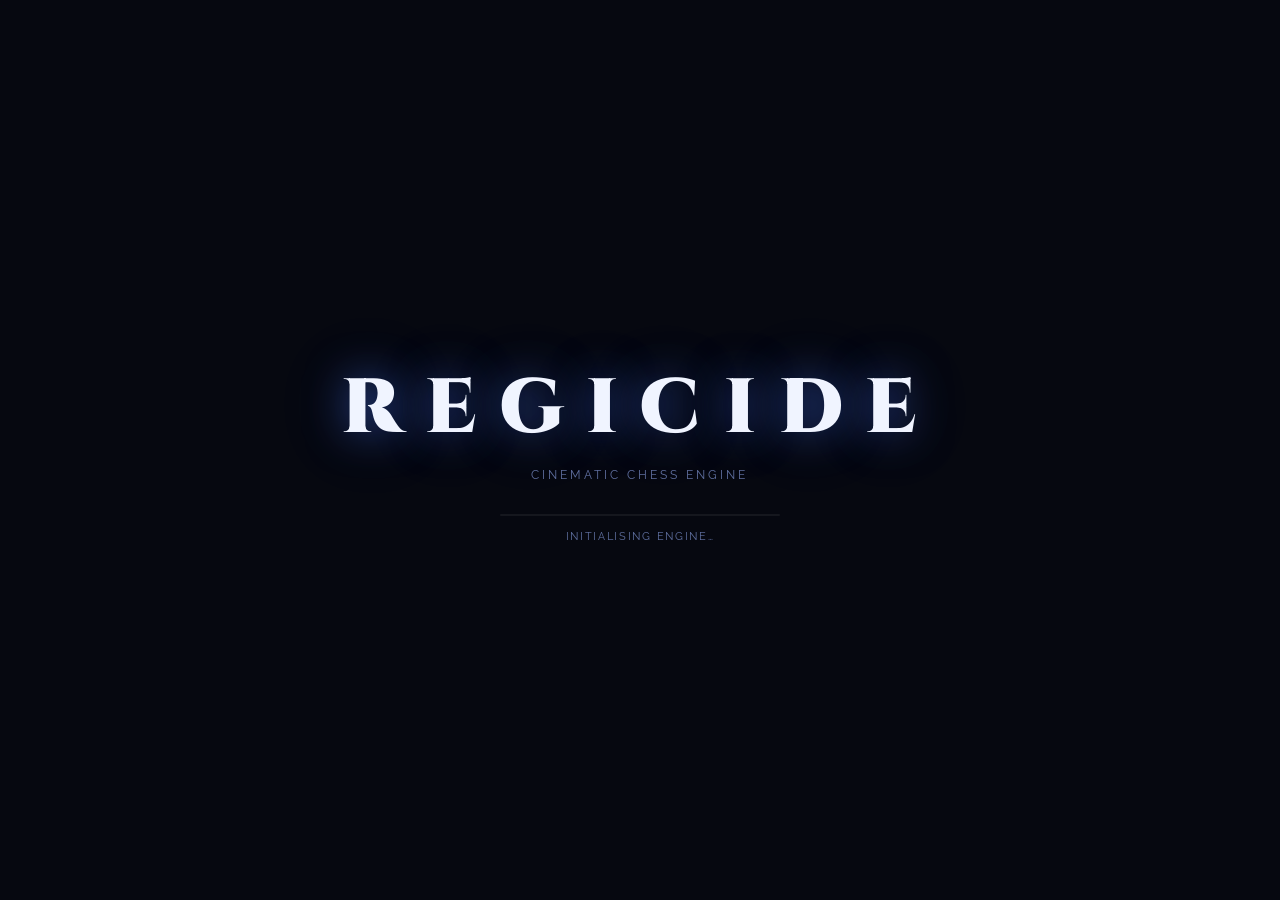
==== index (1).html @ efc2217f "Add files via upload" ====
<!DOCTYPE html>
<html lang="en">
<head>
  <meta charset="UTF-8" />
  <meta name="viewport" content="width=device-width, initial-scale=1.0" />
  <title>REGICIDE — Cinematic Chess</title>
  <link rel="preconnect" href="https://fonts.googleapis.com" />
  <link rel="preconnect" href="https://fonts.gstatic.com" crossorigin />
  <link href="https://fonts.googleapis.com/css2?family=Cinzel:wght@400;600;700;900&family=Raleway:wght@300;400;500&family=JetBrains+Mono:wght@400;500&display=swap" rel="stylesheet" />
  <link rel="stylesheet" href="style.css" />
</head>
<body>

<!-- ============ LOADING SCREEN ============ -->
<div id="loading-screen">
  <div class="loading-inner">
    <div class="loading-logo">REGICIDE</div>
    <div class="loading-sub">Cinematic Chess Engine</div>
    <div class="loading-bar-wrap"><div class="loading-bar" id="loading-bar"></div></div>
    <div class="loading-status" id="loading-status">Initialising engine…</div>
  </div>
</div>

<!-- ============ MAIN MENU ============ -->
<div id="main-menu" class="screen hidden">
  <canvas id="menu-canvas"></canvas>
  <div class="menu-overlay">
    <div class="menu-logo-block">
      <div class="menu-logo">REGICIDE</div>
      <div class="menu-tagline">Every move. A consequence.</div>
    </div>
    <nav class="menu-nav">
      <button class="menu-btn" id="btn-pvai">
        <span class="menu-btn-icon">⚔</span>
        <span class="menu-btn-label">Player vs AI</span>
        <span class="menu-btn-desc">Challenge Stockfish</span>
      </button>
      <button class="menu-btn" id="btn-pvp">
        <span class="menu-btn-icon">♟</span>
        <span class="menu-btn-label">Player vs Player</span>
        <span class="menu-btn-desc">Local multiplayer</span>
      </button>
      <button class="menu-btn" id="btn-analysis">
        <span class="menu-btn-icon">◈</span>
        <span class="menu-btn-label">Analysis Board</span>
        <span class="menu-btn-desc">Review & explore</span>
      </button>
    </nav>
    <div class="menu-season-row">
      <span class="season-label">ENVIRONMENT</span>
      <div class="season-btns">
        <button class="season-btn active" data-season="winter" title="Winter">❄</button>
        <button class="season-btn" data-season="summer" title="Summer">☀</button>
        <button class="season-btn" data-season="rainy" title="Monsoon">⛈</button>
        <button class="season-btn" data-season="autumn" title="Autumn">🍂</button>
      </div>
    </div>
  </div>
</div>

<!-- ============ GAME CONFIG MODAL ============ -->
<div id="modal-config" class="modal hidden">
  <div class="modal-box">
    <div class="modal-title" id="modal-config-title">Configure Game</div>
    <div class="modal-section" id="ai-section">
      <label class="modal-label">AI Difficulty</label>
      <div class="difficulty-row">
        <span class="diff-low">Beginner</span>
        <input type="range" id="difficulty-slider" min="1" max="20" value="10" />
        <span class="diff-high">Master</span>
      </div>
      <div class="diff-value-display">Level <span id="diff-val">10</span></div>
      <label class="modal-label" style="margin-top:1.2rem">Play as</label>
      <div class="color-pick-row">
        <button class="color-pick-btn active" data-color="white">♔ White</button>
        <button class="color-pick-btn" data-color="random">⚄ Random</button>
        <button class="color-pick-btn" data-color="black">♚ Black</button>
      </div>
    </div>
    <div class="modal-section">
      <label class="modal-label">Time Control</label>
      <div class="time-row">
        <button class="time-btn active" data-time="0">Unlimited</button>
        <button class="time-btn" data-time="180">3 min</button>
        <button class="time-btn" data-time="300">5 min</button>
        <button class="time-btn" data-time="600">10 min</button>
        <button class="time-btn" data-time="900">15 min</button>
      </div>
    </div>
    <div class="modal-actions">
      <button class="modal-cancel" id="modal-cancel">Cancel</button>
      <button class="modal-start" id="modal-start">Start Game</button>
    </div>
  </div>
</div>

<!-- ============ GAME SCREEN ============ -->
<div id="game-screen" class="screen hidden">
  <!-- Environment canvas behind everything -->
  <canvas id="env-canvas"></canvas>

  <!-- Floating HUD -->
  <div id="hud">
    <!-- Left panel -->
    <div class="hud-panel hud-left">
      <div class="player-card" id="card-black">
        <div class="player-avatar">♚</div>
        <div class="player-info">
          <div class="player-name" id="black-name">Black</div>
          <div class="player-captures" id="black-captures"></div>
        </div>
        <div class="player-clock" id="clock-black">—</div>
      </div>

      <div class="eval-panel">
        <div class="eval-label">EVALUATION</div>
        <div class="eval-bar-wrap">
          <div class="eval-bar-fill" id="eval-bar-fill"></div>
          <div class="eval-marker" id="eval-marker"></div>
        </div>
        <div class="eval-score" id="eval-score">0.0</div>
      </div>

      <div class="player-card" id="card-white">
        <div class="player-avatar">♔</div>
        <div class="player-info">
          <div class="player-name" id="white-name">White</div>
          <div class="player-captures" id="white-captures"></div>
        </div>
        <div class="player-clock" id="clock-white">—</div>
      </div>
    </div>

    <!-- Center: Board container -->
    <div class="board-container">
      <canvas id="board-canvas"></canvas>
      <!-- Move quality badge -->
      <div class="move-badge hidden" id="move-badge"></div>
    </div>

    <!-- Right panel -->
    <div class="hud-panel hud-right">
      <div class="hud-controls">
        <button class="hud-btn" id="btn-menu" title="Menu">☰</button>
        <button class="hud-btn" id="btn-undo" title="Undo">↩</button>
        <button class="hud-btn" id="btn-redo" title="Redo">↪</button>
        <button class="hud-btn" id="btn-flip" title="Flip board">⇅</button>
        <div class="hud-divider"></div>
        <button class="season-btn sm" data-season="winter" title="Winter">❄</button>
        <button class="season-btn sm" data-season="summer" title="Summer">☀</button>
        <button class="season-btn sm" data-season="rainy" title="Monsoon">⛈</button>
        <button class="season-btn sm" data-season="autumn" title="Autumn">🍂</button>
      </div>

      <div class="moves-panel">
        <div class="moves-header">MOVE LIST</div>
        <div class="moves-list" id="moves-list"></div>
      </div>

      <div class="best-move-panel">
        <div class="bm-label">BEST MOVE</div>
        <div class="bm-value" id="best-move-display">—</div>
      </div>
    </div>
  </div>

  <!-- Promotion modal -->
  <div id="promotion-modal" class="modal hidden">
    <div class="modal-box promo-box">
      <div class="modal-title">Promote Pawn</div>
      <div class="promo-pieces" id="promo-pieces"></div>
    </div>
  </div>

  <!-- Game over overlay -->
  <div id="game-over-overlay" class="hidden">
    <div class="game-over-box">
      <div class="go-result" id="go-result">Checkmate</div>
      <div class="go-winner" id="go-winner">White wins!</div>
      <div class="go-pgn" id="go-pgn"></div>
      <div class="go-actions">
        <button class="modal-start" id="btn-new-game">New Game</button>
        <button class="modal-cancel" id="btn-analysis-mode">Analyse</button>
        <button class="modal-cancel" id="btn-back-menu">Menu</button>
      </div>
    </div>
  </div>
</div>

<!-- ============ ANALYSIS SCREEN ============ -->
<div id="analysis-screen" class="screen hidden">
  <canvas id="analysis-env-canvas"></canvas>

  <div id="analysis-hud">

    <!-- LEFT: Accuracy + graph + summary + PGN -->
    <div class="hud-panel hud-left ana-left">

      <div class="analysis-header">
        <span class="menu-logo small">REVIEW</span>
        <button class="hud-btn" id="btn-analysis-back" title="Back to menu">✕</button>
      </div>

      <!-- Progress bar (shown during analysis) -->
      <div id="analysis-progress-wrap">
        <div id="analysis-progress-bar-bg">
          <div id="analysis-progress-bar"></div>
        </div>
        <div id="analysis-progress-text"></div>
      </div>

      <!-- Accuracy bars -->
      <div class="accuracy-block">
        <div class="acc-row">
          <span class="acc-color-label">♔ White</span>
          <div class="acc-bar-wrap"><div class="acc-bar" id="acc-bar-white"></div></div>
          <span class="acc-val" id="acc-val-white">—</span>
        </div>
        <div class="acc-row">
          <span class="acc-color-label">♚ Black</span>
          <div class="acc-bar-wrap"><div class="acc-bar" id="acc-bar-black"></div></div>
          <span class="acc-val" id="acc-val-black">—</span>
        </div>
      </div>

      <!-- Eval graph -->
      <div class="eval-graph-wrap">
        <div class="eval-graph-labels">
          <span>+6</span><span>0</span><span>-6</span>
        </div>
        <canvas id="eval-graph-canvas"></canvas>
      </div>

      <!-- Phase legend -->
      <div class="phase-legend">
        <span class="phase-dot opening"></span><span class="phase-txt">Opening</span>
        <span class="phase-dot middle"></span><span class="phase-txt">Middlegame</span>
        <span class="phase-dot ending"></span><span class="phase-txt">Endgame</span>
      </div>

      <!-- Classification summary (WintrChess style) -->
      <div class="cls-summary-header">
        <span>White</span><span></span><span>Black</span>
      </div>
      <div id="classification-summary" class="cls-summary-container"></div>

      <!-- Move detail (shows after a move is selected) -->
      <div class="move-detail-panel" id="move-detail-panel">
        <div class="md-row">
          <span id="move-detail-cls" class="move-detail-cls">—</span>
          <span id="move-detail-eval" class="move-detail-eval">—</span>
        </div>
        <div id="move-detail-wrl" class="move-detail-wrl"></div>
        <div class="md-best-label">Best move</div>
        <div class="bm-value" id="best-move-display">—</div>
      </div>

      <!-- PGN import section -->
      <div class="pgn-section">
        <div class="pgn-toggle" id="pgn-toggle">⬇ Load PGN</div>
        <div id="pgn-form" class="pgn-form hidden">
          <textarea id="pgn-input" placeholder="Paste PGN…"></textarea>
          <button class="modal-start sm" id="btn-load-pgn">Analyse</button>
        </div>
      </div>

    </div>

    <!-- CENTRE: Board + nav -->
    <div class="board-container ana-board-container">
      <canvas id="analysis-board-canvas"></canvas>

      <!-- Arrow overlay for best move -->
      <canvas id="ana-arrow-canvas" class="ana-arrow-canvas"></canvas>

      <div class="analysis-nav">
        <button class="nav-btn" id="ana-first" title="Start">⏮</button>
        <button class="nav-btn" id="ana-prev"  title="Prev">◀</button>
        <span   class="ana-move-num" id="ana-move-num">Start</span>
        <button class="nav-btn" id="ana-next"  title="Next">▶</button>
        <button class="nav-btn" id="ana-last"  title="End">⏭</button>
      </div>
    </div>

    <!-- RIGHT: Move list + engine line -->
    <div class="hud-panel hud-right ana-right">

      <div class="moves-header">
        MOVES
        <span id="analysis-status-badge" class="analysis-status-badge"></span>
      </div>

      <div class="moves-list ana-moves-scroll" id="analysis-moves-list"></div>

      <div class="engine-line-panel">
        <div class="bm-label">ENGINE LINE</div>
        <div class="bm-value" id="engine-line-display">—</div>
      </div>

    </div>
  </div>
</div>

<!-- Scripts — analysis.js BEFORE main.js -->
<script src="engine.js"></script>
<script src="board.js"></script>
<script src="effects.js"></script>
<script src="ui.js"></script>
<script src="analysis.js"></script>
<script src="main.js"></script>
</body>
</html>
---- style.css ----
/* ============================================================
   REGICIDE — Cinematic Chess
   style.css
   ============================================================ */

/* ---- CSS Variables ---- */
:root {
  --clr-bg: #060810;
  --clr-panel: rgba(8, 12, 22, 0.88);
  --clr-panel-border: rgba(100, 140, 255, 0.12);
  --clr-panel-glow: rgba(60, 100, 255, 0.08);
  --clr-accent: #4a7aff;
  --clr-accent-gold: #c8a84b;
  --clr-accent-warm: #ff8c42;
  --clr-text: #d0d8f0;
  --clr-text-dim: #6070a0;
  --clr-text-bright: #f0f4ff;
  --clr-white-sq: #c8bfa8;
  --clr-black-sq: #4a3728;
  --clr-highlight: rgba(74, 122, 255, 0.45);
  --clr-last-move: rgba(200, 168, 75, 0.35);
  --clr-check: rgba(255, 60, 60, 0.55);
  --clr-legal: rgba(74, 122, 255, 0.30);
  --radius: 12px;
  --radius-sm: 6px;
  --font-title: 'Cinzel', serif;
  --font-body: 'Raleway', sans-serif;
  --font-mono: 'JetBrains Mono', monospace;
  --transition: 200ms cubic-bezier(0.4, 0, 0.2, 1);
  --board-size: min(580px, 90vmin);
}

/* ---- Reset ---- */
*, *::before, *::after { box-sizing: border-box; margin: 0; padding: 0; }

html, body {
  width: 100%; height: 100%;
  overflow: hidden;
  background: var(--clr-bg);
  color: var(--clr-text);
  font-family: var(--font-body);
  font-weight: 400;
  -webkit-font-smoothing: antialiased;
}

button { cursor: pointer; border: none; background: none; font-family: inherit; }
canvas { display: block; }

.hidden { display: none !important; }
.screen { position: fixed; inset: 0; width: 100%; height: 100%; }

/* ================================================================
   LOADING SCREEN
   ================================================================ */
#loading-screen {
  position: fixed; inset: 0; z-index: 9999;
  background: var(--clr-bg);
  display: flex; align-items: center; justify-content: center;
}
.loading-inner { text-align: center; }
.loading-logo {
  font-family: var(--font-title);
  font-size: clamp(2.5rem, 6vw, 5rem);
  font-weight: 900;
  letter-spacing: 0.3em;
  color: var(--clr-text-bright);
  text-shadow: 0 0 40px rgba(74,122,255,0.5), 0 0 80px rgba(74,122,255,0.2);
  animation: pulse-glow 3s ease-in-out infinite;
}
.loading-sub {
  font-family: var(--font-body);
  font-size: 0.75rem;
  letter-spacing: 0.25em;
  text-transform: uppercase;
  color: var(--clr-text-dim);
  margin-top: 0.4rem;
}
.loading-bar-wrap {
  width: 280px; height: 2px;
  background: rgba(255,255,255,0.06);
  border-radius: 2px;
  margin: 2rem auto 0.8rem;
  overflow: hidden;
}
.loading-bar {
  height: 100%; width: 0%;
  background: linear-gradient(90deg, var(--clr-accent), var(--clr-accent-gold));
  border-radius: 2px;
  transition: width 0.4s ease;
  box-shadow: 0 0 12px rgba(74,122,255,0.6);
}
.loading-status {
  font-size: 0.7rem;
  letter-spacing: 0.15em;
  color: var(--clr-text-dim);
  text-transform: uppercase;
}

/* ================================================================
   MAIN MENU
   ================================================================ */
#main-menu {
  display: flex;
  align-items: stretch;
}
#menu-canvas {
  position: absolute; inset: 0;
  width: 100%; height: 100%;
}
.menu-overlay {
  position: relative; z-index: 10;
  width: 100%; height: 100%;
  display: flex; flex-direction: column;
  align-items: center; justify-content: center;
  gap: 2.5rem;
  padding: 2rem;
  background: linear-gradient(135deg, rgba(6,8,16,0.85) 0%, rgba(6,8,16,0.6) 100%);
}
.menu-logo-block { text-align: center; }
.menu-logo {
  font-family: var(--font-title);
  font-size: clamp(3rem, 7vw, 6rem);
  font-weight: 900;
  letter-spacing: 0.4em;
  color: var(--clr-text-bright);
  text-shadow: 0 0 60px rgba(74,122,255,0.4), 0 4px 20px rgba(0,0,0,0.8);
  line-height: 1;
}
.menu-logo.small { font-size: 1.2rem; letter-spacing: 0.3em; }
.menu-tagline {
  font-size: 0.8rem;
  letter-spacing: 0.2em;
  text-transform: uppercase;
  color: var(--clr-accent-gold);
  margin-top: 0.5rem;
  opacity: 0.8;
}
.menu-nav {
  display: flex; flex-direction: column;
  gap: 0.8rem; width: 100%; max-width: 380px;
}
.menu-btn {
  display: flex; align-items: center;
  gap: 1rem;
  padding: 1rem 1.4rem;
  background: var(--clr-panel);
  border: 1px solid var(--clr-panel-border);
  border-radius: var(--radius);
  backdrop-filter: blur(12px);
  color: var(--clr-text);
  transition: var(--transition);
  text-align: left;
}
.menu-btn:hover {
  background: rgba(74,122,255,0.12);
  border-color: rgba(74,122,255,0.35);
  transform: translateX(6px);
  box-shadow: 0 0 20px rgba(74,122,255,0.15);
}
.menu-btn-icon {
  font-size: 1.4rem; width: 2rem; text-align: center;
  color: var(--clr-accent-gold);
}
.menu-btn-label {
  font-family: var(--font-title);
  font-size: 0.9rem;
  letter-spacing: 0.08em;
  color: var(--clr-text-bright);
}
.menu-btn-desc {
  font-size: 0.7rem;
  color: var(--clr-text-dim);
  margin-left: auto;
}
.menu-season-row {
  display: flex; align-items: center; gap: 1rem;
}
.season-label {
  font-size: 0.65rem;
  letter-spacing: 0.2em;
  text-transform: uppercase;
  color: var(--clr-text-dim);
}
.season-btns { display: flex; gap: 0.5rem; }
.season-btn {
  width: 38px; height: 38px;
  border-radius: 50%;
  background: var(--clr-panel);
  border: 1px solid var(--clr-panel-border);
  font-size: 1rem;
  display: flex; align-items: center; justify-content: center;
  transition: var(--transition);
  backdrop-filter: blur(8px);
}
.season-btn:hover, .season-btn.active {
  border-color: var(--clr-accent-gold);
  box-shadow: 0 0 14px rgba(200,168,75,0.3);
  background: rgba(200,168,75,0.12);
}
.season-btn.sm { width: 30px; height: 30px; font-size: 0.85rem; }

/* ================================================================
   MODAL
   ================================================================ */
.modal {
  position: fixed; inset: 0; z-index: 500;
  display: flex; align-items: center; justify-content: center;
  background: rgba(6,8,16,0.75);
  backdrop-filter: blur(6px);
}
.modal-box {
  background: rgba(10,14,26,0.97);
  border: 1px solid var(--clr-panel-border);
  border-radius: var(--radius);
  padding: 2rem;
  width: 100%; max-width: 420px;
  box-shadow: 0 20px 60px rgba(0,0,0,0.6), 0 0 40px rgba(74,122,255,0.1);
}
.modal-title {
  font-family: var(--font-title);
  font-size: 1.1rem;
  letter-spacing: 0.15em;
  color: var(--clr-text-bright);
  margin-bottom: 1.6rem;
  text-align: center;
}
.modal-section { margin-bottom: 1.4rem; }
.modal-label {
  display: block;
  font-size: 0.65rem;
  letter-spacing: 0.2em;
  text-transform: uppercase;
  color: var(--clr-text-dim);
  margin-bottom: 0.6rem;
}
.difficulty-row {
  display: flex; align-items: center; gap: 0.8rem;
}
.diff-low, .diff-high {
  font-size: 0.65rem;
  color: var(--clr-text-dim);
  white-space: nowrap;
}
input[type="range"] {
  flex: 1; appearance: none;
  height: 3px;
  background: linear-gradient(90deg, var(--clr-accent) var(--progress,50%), rgba(255,255,255,0.1) var(--progress,50%));
  border-radius: 2px; outline: none;
}
input[type="range"]::-webkit-slider-thumb {
  appearance: none;
  width: 14px; height: 14px;
  border-radius: 50%;
  background: var(--clr-accent);
  box-shadow: 0 0 8px rgba(74,122,255,0.6);
  cursor: pointer;
}
.diff-value-display {
  text-align: center;
  font-family: var(--font-mono);
  font-size: 0.75rem;
  color: var(--clr-accent);
  margin-top: 0.4rem;
}
.color-pick-row, .time-row {
  display: flex; gap: 0.5rem; flex-wrap: wrap;
}
.color-pick-btn, .time-btn {
  flex: 1; min-width: 70px;
  padding: 0.5rem 0.4rem;
  border: 1px solid var(--clr-panel-border);
  border-radius: var(--radius-sm);
  background: rgba(255,255,255,0.03);
  color: var(--clr-text-dim);
  font-size: 0.75rem;
  transition: var(--transition);
  white-space: nowrap;
}
.color-pick-btn:hover, .color-pick-btn.active,
.time-btn:hover, .time-btn.active {
  border-color: var(--clr-accent);
  background: rgba(74,122,255,0.12);
  color: var(--clr-text-bright);
}
.modal-actions {
  display: flex; gap: 0.8rem; margin-top: 1.6rem;
}
.modal-cancel {
  flex: 1; padding: 0.7rem;
  border: 1px solid var(--clr-panel-border);
  border-radius: var(--radius-sm);
  background: transparent;
  color: var(--clr-text-dim);
  font-size: 0.8rem; font-family: var(--font-body);
  transition: var(--transition);
}
.modal-cancel:hover { border-color: rgba(255,255,255,0.2); color: var(--clr-text); }
.modal-start {
  flex: 2; padding: 0.7rem;
  border-radius: var(--radius-sm);
  background: linear-gradient(135deg, var(--clr-accent), #2a5aff);
  color: #fff;
  font-size: 0.8rem; font-family: var(--font-title);
  letter-spacing: 0.1em;
  box-shadow: 0 4px 20px rgba(74,122,255,0.3);
  transition: var(--transition);
}
.modal-start:hover {
  transform: translateY(-1px);
  box-shadow: 0 6px 28px rgba(74,122,255,0.45);
}
.modal-start.sm { font-size: 0.7rem; padding: 0.4rem 0.8rem; flex: unset; }
.promo-box { max-width: 320px; }
.promo-pieces {
  display: flex; gap: 0.8rem; justify-content: center;
  margin-top: 0.5rem;
}
.promo-piece-btn {
  width: 60px; height: 60px;
  font-size: 2.2rem;
  border: 1px solid var(--clr-panel-border);
  border-radius: var(--radius-sm);
  background: rgba(255,255,255,0.03);
  color: var(--clr-text);
  display: flex; align-items: center; justify-content: center;
  transition: var(--transition);
  cursor: pointer;
}
.promo-piece-btn:hover {
  border-color: var(--clr-accent-gold);
  background: rgba(200,168,75,0.15);
}

/* ================================================================
   GAME SCREEN
   ================================================================ */
#game-screen { overflow: hidden; }
#env-canvas, #analysis-env-canvas {
  position: absolute; inset: 0;
  width: 100%; height: 100%;
  pointer-events: none;
}

#hud, #analysis-hud {
  position: absolute; inset: 0;
  display: flex;
  align-items: center;
  justify-content: center;
  gap: 1.2rem;
  padding: 1.2rem;
}

/* ---- Panels ---- */
.hud-panel {
  height: 100%;
  max-height: 620px;
  width: 200px;
  background: var(--clr-panel);
  border: 1px solid var(--clr-panel-border);
  border-radius: var(--radius);
  backdrop-filter: blur(16px);
  display: flex;
  flex-direction: column;
  gap: 0.8rem;
  padding: 1rem;
  box-shadow: 0 8px 32px rgba(0,0,0,0.4), inset 0 1px 0 rgba(255,255,255,0.06);
}
.hud-left { box-shadow: 0 8px 32px rgba(0,0,0,0.4), inset 0 1px 0 rgba(255,255,255,0.06), 4px 0 20px rgba(74,122,255,0.04); }
.hud-right { box-shadow: 0 8px 32px rgba(0,0,0,0.4), inset 0 1px 0 rgba(255,255,255,0.06), -4px 0 20px rgba(74,122,255,0.04); }

/* ---- Player cards ---- */
.player-card {
  display: flex; align-items: center; gap: 0.6rem;
  padding: 0.7rem;
  border-radius: var(--radius-sm);
  background: rgba(255,255,255,0.03);
  border: 1px solid transparent;
  transition: var(--transition);
}
.player-card.active-turn {
  border-color: rgba(74,122,255,0.35);
  background: rgba(74,122,255,0.07);
  box-shadow: 0 0 14px rgba(74,122,255,0.12);
}
.player-avatar {
  font-size: 1.4rem; line-height: 1;
  text-shadow: 0 2px 6px rgba(0,0,0,0.5);
}
.player-info { flex: 1; min-width: 0; }
.player-name {
  font-family: var(--font-title);
  font-size: 0.75rem;
  letter-spacing: 0.05em;
  color: var(--clr-text-bright);
  white-space: nowrap; overflow: hidden; text-overflow: ellipsis;
}
.player-captures {
  font-size: 0.65rem;
  color: var(--clr-text-dim);
  margin-top: 2px;
  min-height: 1em;
}
.player-clock {
  font-family: var(--font-mono);
  font-size: 0.8rem;
  color: var(--clr-accent-gold);
  min-width: 40px;
  text-align: right;
}
.player-clock.low { color: #ff4a4a; animation: clock-pulse 1s ease-in-out infinite; }

/* ---- Eval bar ---- */
.eval-panel { display: flex; flex-direction: column; gap: 0.4rem; align-items: center; padding: 0 0.3rem; }
.eval-label {
  font-size: 0.6rem; letter-spacing: 0.2em;
  text-transform: uppercase; color: var(--clr-text-dim);
  align-self: flex-start;
}
.eval-bar-wrap {
  width: 100%; height: 8px;
  background: rgba(255,255,255,0.08);
  border-radius: 4px; position: relative; overflow: hidden;
}
.eval-bar-fill {
  position: absolute; top: 0; left: 0;
  height: 100%; width: 50%;
  background: linear-gradient(90deg, #f0f0f0, #d0d0d0);
  border-radius: 4px;
  transition: width 0.6s cubic-bezier(0.4,0,0.2,1);
  box-shadow: 2px 0 8px rgba(255,255,255,0.2);
}
.eval-score {
  font-family: var(--font-mono);
  font-size: 0.8rem;
  color: var(--clr-accent);
}

/* ---- Moves panel ---- */
.moves-panel { flex: 1; display: flex; flex-direction: column; overflow: hidden; }
.moves-header {
  font-size: 0.6rem; letter-spacing: 0.2em;
  text-transform: uppercase; color: var(--clr-text-dim);
  margin-bottom: 0.5rem; padding-bottom: 0.4rem;
  border-bottom: 1px solid var(--clr-panel-border);
}
.moves-list {
  flex: 1; overflow-y: auto;
  font-family: var(--font-mono);
  font-size: 0.7rem;
  color: var(--clr-text-dim);
  line-height: 1.6;
  scrollbar-width: thin;
  scrollbar-color: var(--clr-panel-border) transparent;
}
.moves-list::-webkit-scrollbar { width: 4px; }
.moves-list::-webkit-scrollbar-thumb { background: var(--clr-panel-border); border-radius: 2px; }
.move-row { display: flex; gap: 0.3rem; padding: 1px 0; }
.move-num { color: var(--clr-text-dim); min-width: 22px; }
.move-san {
  color: var(--clr-text);
  cursor: pointer; padding: 1px 4px; border-radius: 3px;
  transition: var(--transition);
}
.move-san:hover { background: rgba(74,122,255,0.15); color: var(--clr-text-bright); }
.move-san.current { background: rgba(74,122,255,0.25); color: var(--clr-accent); }
.move-san.brilliant::after { content: '!!'; color: #00d4a0; font-size: 0.6em; }
.move-san.great::after { content: '!'; color: #4a7aff; font-size: 0.6em; }
.move-san.inaccuracy::after { content: '?!'; color: #e8c84a; font-size: 0.6em; }
.move-san.mistake::after { content: '?'; color: #ff8c42; font-size: 0.6em; }
.move-san.blunder::after { content: '??'; color: #ff4444; font-size: 0.6em; }

/* ---- Best move ---- */
.best-move-panel { margin-top: auto; padding-top: 0.6rem; border-top: 1px solid var(--clr-panel-border); }
.bm-label { font-size: 0.6rem; letter-spacing: 0.2em; text-transform: uppercase; color: var(--clr-text-dim); margin-bottom: 0.3rem; }
.bm-value {
  font-family: var(--font-mono);
  font-size: 0.8rem; color: var(--clr-accent-gold);
  min-height: 1.2em;
}

/* ---- HUD controls ---- */
.hud-controls { display: flex; flex-wrap: wrap; gap: 0.4rem; }
.hud-btn {
  width: 32px; height: 32px;
  border-radius: var(--radius-sm);
  background: rgba(255,255,255,0.04);
  border: 1px solid var(--clr-panel-border);
  color: var(--clr-text-dim);
  font-size: 0.85rem;
  display: flex; align-items: center; justify-content: center;
  transition: var(--transition);
}
.hud-btn:hover {
  background: rgba(74,122,255,0.12);
  border-color: rgba(74,122,255,0.3);
  color: var(--clr-text-bright);
}
.hud-divider { width: 100%; height: 1px; background: var(--clr-panel-border); margin: 0.1rem 0; }

/* ================================================================
   BOARD CONTAINER
   ================================================================ */
.board-container {
  position: relative;
  flex-shrink: 0;
  display: flex; flex-direction: column;
  align-items: center;
  gap: 0.8rem;
}
#board-canvas, #analysis-board-canvas {
  width: var(--board-size);
  height: var(--board-size);
  border-radius: 4px;
  box-shadow:
    0 0 0 1px rgba(74,122,255,0.12),
    0 20px 60px rgba(0,0,0,0.6),
    0 0 80px rgba(74,122,255,0.06);
  cursor: pointer;
}

/* ---- Move quality badge ---- */
.move-badge {
  position: absolute;
  top: -20px; right: -20px;
  padding: 0.3rem 0.7rem;
  border-radius: 20px;
  font-family: var(--font-title);
  font-size: 0.7rem;
  letter-spacing: 0.1em;
  animation: badge-pop 2s ease forwards;
  pointer-events: none;
}
.move-badge.brilliant { background: rgba(0,212,160,0.2); border: 1px solid #00d4a0; color: #00d4a0; }
.move-badge.great { background: rgba(74,122,255,0.2); border: 1px solid var(--clr-accent); color: var(--clr-accent); }
.move-badge.good { background: rgba(80,200,80,0.15); border: 1px solid #50c850; color: #50c850; }
.move-badge.inaccuracy { background: rgba(232,200,74,0.15); border: 1px solid #e8c84a; color: #e8c84a; }
.move-badge.mistake { background: rgba(255,140,66,0.15); border: 1px solid #ff8c42; color: #ff8c42; }
.move-badge.blunder { background: rgba(255,68,68,0.15); border: 1px solid #ff4444; color: #ff4444; }

/* ================================================================
   GAME OVER OVERLAY
   ================================================================ */
#game-over-overlay {
  position: absolute; inset: 0;
  display: flex; align-items: center; justify-content: center;
  background: rgba(6,8,16,0.8);
  backdrop-filter: blur(8px);
  z-index: 200;
}
.game-over-box {
  text-align: center;
  background: rgba(10,14,26,0.97);
  border: 1px solid var(--clr-panel-border);
  border-radius: var(--radius);
  padding: 2.5rem 2rem;
  max-width: 380px;
  box-shadow: 0 0 60px rgba(74,122,255,0.15);
}
.go-result {
  font-family: var(--font-title);
  font-size: 1.8rem;
  letter-spacing: 0.1em;
  color: var(--clr-text-bright);
  text-shadow: 0 0 20px rgba(74,122,255,0.4);
}
.go-winner {
  font-size: 0.9rem;
  color: var(--clr-accent-gold);
  margin-top: 0.3rem;
  letter-spacing: 0.1em;
}
.go-pgn {
  font-family: var(--font-mono);
  font-size: 0.65rem;
  color: var(--clr-text-dim);
  margin: 1.2rem 0;
  max-height: 80px;
  overflow-y: auto;
  text-align: left;
  padding: 0.6rem;
  background: rgba(0,0,0,0.3);
  border-radius: var(--radius-sm);
  line-height: 1.5;
}
.go-actions { display: flex; gap: 0.6rem; justify-content: center; flex-wrap: wrap; }

/* ================================================================
   ANALYSIS SCREEN
   ================================================================ */
.analysis-header {
  display: flex; align-items: center; justify-content: space-between;
  margin-bottom: 0.5rem;
}
.pgn-import { display: flex; flex-direction: column; gap: 0.4rem; }
#pgn-input {
  width: 100%; min-height: 80px; max-height: 120px;
  background: rgba(0,0,0,0.35);
  border: 1px solid var(--clr-panel-border);
  border-radius: var(--radius-sm);
  color: var(--clr-text);
  font-family: var(--font-mono);
  font-size: 0.65rem;
  padding: 0.5rem;
  resize: vertical;
  outline: none;
}
#pgn-input:focus { border-color: rgba(74,122,255,0.3); }
.accuracy-block { display: flex; flex-direction: column; gap: 0.5rem; }
.acc-row { display: flex; align-items: center; gap: 0.5rem; }
.acc-color { font-size: 0.65rem; color: var(--clr-text-dim); min-width: 38px; }
.acc-bar-wrap { flex: 1; height: 5px; background: rgba(255,255,255,0.06); border-radius: 3px; overflow: hidden; }
.acc-bar { height: 100%; border-radius: 3px; background: linear-gradient(90deg, var(--clr-accent), var(--clr-accent-gold)); transition: width 0.8s ease; }
.acc-val { font-family: var(--font-mono); font-size: 0.7rem; color: var(--clr-accent); min-width: 36px; text-align: right; }
.eval-graph-wrap {
  background: rgba(0,0,0,0.3);
  border: 1px solid var(--clr-panel-border);
  border-radius: var(--radius-sm);
  overflow: hidden;
}
#eval-graph-canvas { width: 100%; height: 100px; }
.classification-legend { display: flex; flex-direction: column; gap: 0.3rem; }
.cls-row { display: flex; align-items: center; gap: 0.5rem; font-size: 0.65rem; color: var(--clr-text-dim); }
.cls-dot { width: 8px; height: 8px; border-radius: 50%; flex-shrink: 0; }
.cls-dot.brilliant { background: #00d4a0; }
.cls-dot.great { background: #4a7aff; }
.cls-dot.good { background: #50c850; }
.cls-dot.inaccuracy { background: #e8c84a; }
.cls-dot.mistake { background: #ff8c42; }
.cls-dot.blunder { background: #ff4444; }

.analysis-nav { display: flex; align-items: center; gap: 0.5rem; }
.nav-btn {
  width: 34px; height: 34px;
  border-radius: var(--radius-sm);
  background: var(--clr-panel);
  border: 1px solid var(--clr-panel-border);
  color: var(--clr-text);
  font-size: 0.9rem;
  display: flex; align-items: center; justify-content: center;
  transition: var(--transition);
}
.nav-btn:hover { border-color: var(--clr-accent); color: var(--clr-accent); }
.ana-move-num {
  font-family: var(--font-mono);
  font-size: 0.7rem; color: var(--clr-text-dim);
  min-width: 60px; text-align: center;
}

/* ================================================================
   ANIMATIONS
   ================================================================ */
@keyframes pulse-glow {
  0%, 100% { text-shadow: 0 0 40px rgba(74,122,255,0.5), 0 0 80px rgba(74,122,255,0.2); }
  50% { text-shadow: 0 0 60px rgba(74,122,255,0.7), 0 0 120px rgba(74,122,255,0.3); }
}
@keyframes clock-pulse {
  0%, 100% { opacity: 1; }
  50% { opacity: 0.4; }
}
@keyframes badge-pop {
  0% { transform: scale(0.5); opacity: 0; }
  15% { transform: scale(1.15); opacity: 1; }
  30% { transform: scale(1); }
  70% { opacity: 1; }
  100% { opacity: 0; transform: translateY(-12px); }
}
@keyframes fade-in {
  from { opacity: 0; transform: translateY(10px); }
  to { opacity: 1; transform: none; }
}
.screen:not(.hidden) { animation: fade-in 0.4s ease; }

/* ================================================================
   SEASON TINT OVERLAYS
   ================================================================ */
body.season-winter { --board-tint: rgba(140,180,255,0.06); }
body.season-summer { --board-tint: rgba(255,180,80,0.06); }
body.season-rainy  { --board-tint: rgba(80,100,140,0.08); }
body.season-autumn { --board-tint: rgba(200,120,40,0.06); }

/* ================================================================
   SCROLLBAR GLOBAL
   ================================================================ */
::-webkit-scrollbar { width: 4px; height: 4px; }
::-webkit-scrollbar-track { background: transparent; }
::-webkit-scrollbar-thumb { background: var(--clr-panel-border); border-radius: 2px; }

/* ================================================================
   RESPONSIVE TWEAKS
   ================================================================ */
@media (max-width: 900px) {
  :root { --board-size: min(420px, 92vmin); }
  .hud-panel { width: 160px; }
  #hud, #analysis-hud { gap: 0.7rem; padding: 0.7rem; }
}
@media (max-width: 650px) {
  :root { --board-size: min(90vw, 420px); }
  #hud, #analysis-hud { flex-direction: column; align-items: center; }
  .hud-panel { width: 100%; height: auto; max-height: 160px; flex-direction: row; flex-wrap: wrap; }
  .hud-left, .hud-right { order: 2; }
  .board-container { order: 1; }
}
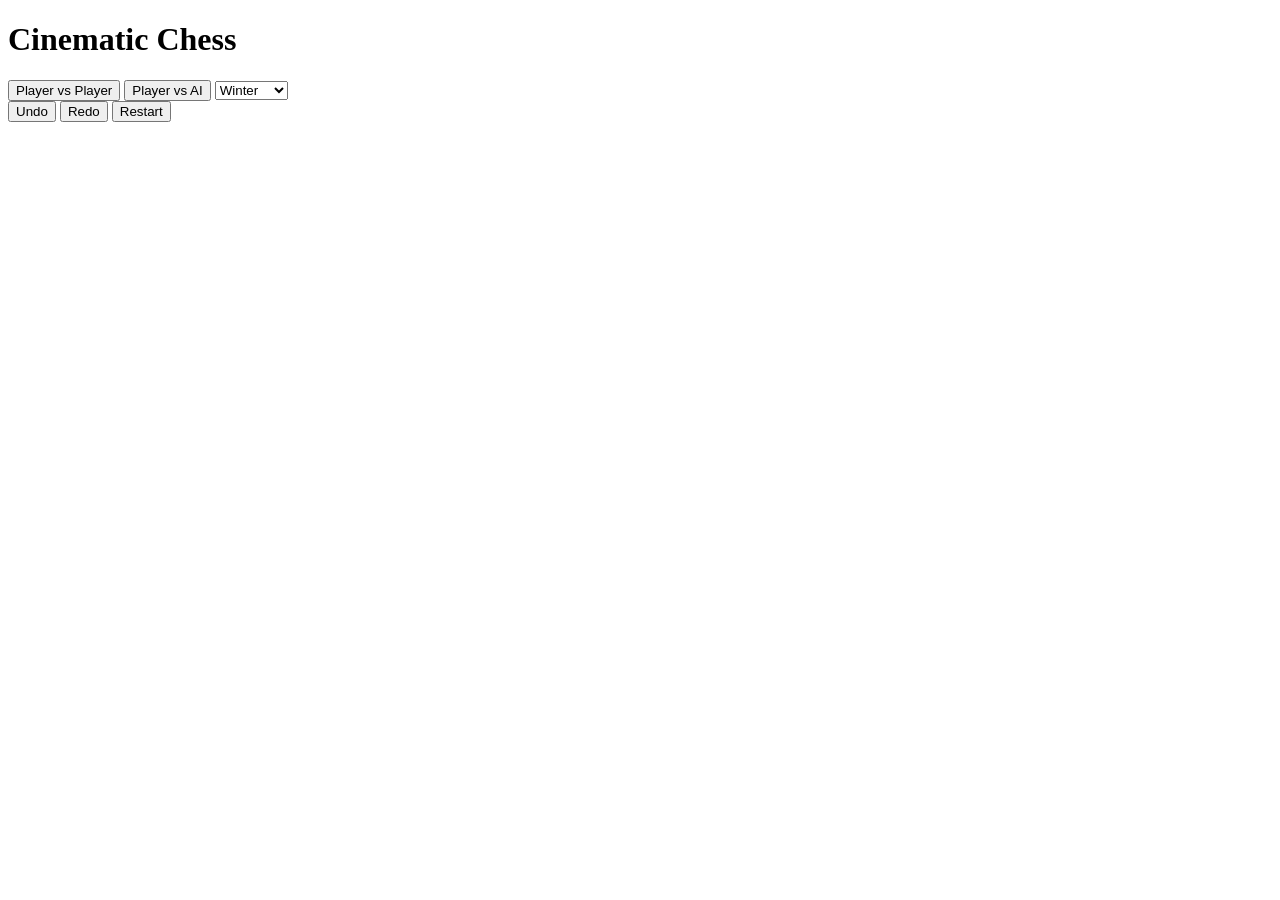
==== commit 6adaaf84: "Update index (1).html" ====
--- a/index (1).html
+++ b/index (1).html
@@ -1,312 +1,41 @@
 <!DOCTYPE html>
 <html lang="en">
 <head>
-  <meta charset="UTF-8" />
-  <meta name="viewport" content="width=device-width, initial-scale=1.0" />
-  <title>REGICIDE — Cinematic Chess</title>
-  <link rel="preconnect" href="https://fonts.googleapis.com" />
-  <link rel="preconnect" href="https://fonts.gstatic.com" crossorigin />
-  <link href="https://fonts.googleapis.com/css2?family=Cinzel:wght@400;600;700;900&family=Raleway:wght@300;400;500&family=JetBrains+Mono:wght@400;500&display=swap" rel="stylesheet" />
-  <link rel="stylesheet" href="style.css" />
+<meta charset="UTF-8">
+<title>Cinematic Chess</title>
+<link rel="stylesheet" href="style.css">
 </head>
 <body>
 
-<!-- ============ LOADING SCREEN ============ -->
-<div id="loading-screen">
-  <div class="loading-inner">
-    <div class="loading-logo">REGICIDE</div>
-    <div class="loading-sub">Cinematic Chess Engine</div>
-    <div class="loading-bar-wrap"><div class="loading-bar" id="loading-bar"></div></div>
-    <div class="loading-status" id="loading-status">Initialising engine…</div>
-  </div>
+<div id="menu">
+  <h1>Cinematic Chess</h1>
+  <button id="pvpBtn">Player vs Player</button>
+  <button id="aiBtn">Player vs AI</button>
+
+  <select id="themeSelect">
+    <option value="winter">Winter</option>
+    <option value="summer">Summer</option>
+    <option value="rain">Rainy</option>
+    <option value="autumn">Autumn</option>
+  </select>
 </div>
 
-<!-- ============ MAIN MENU ============ -->
-<div id="main-menu" class="screen hidden">
-  <canvas id="menu-canvas"></canvas>
-  <div class="menu-overlay">
-    <div class="menu-logo-block">
-      <div class="menu-logo">REGICIDE</div>
-      <div class="menu-tagline">Every move. A consequence.</div>
-    </div>
-    <nav class="menu-nav">
-      <button class="menu-btn" id="btn-pvai">
-        <span class="menu-btn-icon">⚔</span>
-        <span class="menu-btn-label">Player vs AI</span>
-        <span class="menu-btn-desc">Challenge Stockfish</span>
-      </button>
-      <button class="menu-btn" id="btn-pvp">
-        <span class="menu-btn-icon">♟</span>
-        <span class="menu-btn-label">Player vs Player</span>
-        <span class="menu-btn-desc">Local multiplayer</span>
-      </button>
-      <button class="menu-btn" id="btn-analysis">
-        <span class="menu-btn-icon">◈</span>
-        <span class="menu-btn-label">Analysis Board</span>
-        <span class="menu-btn-desc">Review & explore</span>
-      </button>
-    </nav>
-    <div class="menu-season-row">
-      <span class="season-label">ENVIRONMENT</span>
-      <div class="season-btns">
-        <button class="season-btn active" data-season="winter" title="Winter">❄</button>
-        <button class="season-btn" data-season="summer" title="Summer">☀</button>
-        <button class="season-btn" data-season="rainy" title="Monsoon">⛈</button>
-        <button class="season-btn" data-season="autumn" title="Autumn">🍂</button>
-      </div>
-    </div>
+<div id="gameUI" class="hidden">
+  <div id="topBar">
+    <button id="undoBtn">Undo</button>
+    <button id="redoBtn">Redo</button>
+    <button id="restartBtn">Restart</button>
   </div>
+
+  <div id="scene">
+    <canvas id="bgCanvas"></canvas>
+    <div id="board"></div>
+    <div id="evalBar"><div id="evalFill"></div></div>
+  </div>
+
+  <div id="analysisPanel"></div>
 </div>
 
-<!-- ============ GAME CONFIG MODAL ============ -->
-<div id="modal-config" class="modal hidden">
-  <div class="modal-box">
-    <div class="modal-title" id="modal-config-title">Configure Game</div>
-    <div class="modal-section" id="ai-section">
-      <label class="modal-label">AI Difficulty</label>
-      <div class="difficulty-row">
-        <span class="diff-low">Beginner</span>
-        <input type="range" id="difficulty-slider" min="1" max="20" value="10" />
-        <span class="diff-high">Master</span>
-      </div>
-      <div class="diff-value-display">Level <span id="diff-val">10</span></div>
-      <label class="modal-label" style="margin-top:1.2rem">Play as</label>
-      <div class="color-pick-row">
-        <button class="color-pick-btn active" data-color="white">♔ White</button>
-        <button class="color-pick-btn" data-color="random">⚄ Random</button>
-        <button class="color-pick-btn" data-color="black">♚ Black</button>
-      </div>
-    </div>
-    <div class="modal-section">
-      <label class="modal-label">Time Control</label>
-      <div class="time-row">
-        <button class="time-btn active" data-time="0">Unlimited</button>
-        <button class="time-btn" data-time="180">3 min</button>
-        <button class="time-btn" data-time="300">5 min</button>
-        <button class="time-btn" data-time="600">10 min</button>
-        <button class="time-btn" data-time="900">15 min</button>
-      </div>
-    </div>
-    <div class="modal-actions">
-      <button class="modal-cancel" id="modal-cancel">Cancel</button>
-      <button class="modal-start" id="modal-start">Start Game</button>
-    </div>
-  </div>
-</div>
-
-<!-- ============ GAME SCREEN ============ -->
-<div id="game-screen" class="screen hidden">
-  <!-- Environment canvas behind everything -->
-  <canvas id="env-canvas"></canvas>
-
-  <!-- Floating HUD -->
-  <div id="hud">
-    <!-- Left panel -->
-    <div class="hud-panel hud-left">
-      <div class="player-card" id="card-black">
-        <div class="player-avatar">♚</div>
-        <div class="player-info">
-          <div class="player-name" id="black-name">Black</div>
-          <div class="player-captures" id="black-captures"></div>
-        </div>
-        <div class="player-clock" id="clock-black">—</div>
-      </div>
-
-      <div class="eval-panel">
-        <div class="eval-label">EVALUATION</div>
-        <div class="eval-bar-wrap">
-          <div class="eval-bar-fill" id="eval-bar-fill"></div>
-          <div class="eval-marker" id="eval-marker"></div>
-        </div>
-        <div class="eval-score" id="eval-score">0.0</div>
-      </div>
-
-      <div class="player-card" id="card-white">
-        <div class="player-avatar">♔</div>
-        <div class="player-info">
-          <div class="player-name" id="white-name">White</div>
-          <div class="player-captures" id="white-captures"></div>
-        </div>
-        <div class="player-clock" id="clock-white">—</div>
-      </div>
-    </div>
-
-    <!-- Center: Board container -->
-    <div class="board-container">
-      <canvas id="board-canvas"></canvas>
-      <!-- Move quality badge -->
-      <div class="move-badge hidden" id="move-badge"></div>
-    </div>
-
-    <!-- Right panel -->
-    <div class="hud-panel hud-right">
-      <div class="hud-controls">
-        <button class="hud-btn" id="btn-menu" title="Menu">☰</button>
-        <button class="hud-btn" id="btn-undo" title="Undo">↩</button>
-        <button class="hud-btn" id="btn-redo" title="Redo">↪</button>
-        <button class="hud-btn" id="btn-flip" title="Flip board">⇅</button>
-        <div class="hud-divider"></div>
-        <button class="season-btn sm" data-season="winter" title="Winter">❄</button>
-        <button class="season-btn sm" data-season="summer" title="Summer">☀</button>
-        <button class="season-btn sm" data-season="rainy" title="Monsoon">⛈</button>
-        <button class="season-btn sm" data-season="autumn" title="Autumn">🍂</button>
-      </div>
-
-      <div class="moves-panel">
-        <div class="moves-header">MOVE LIST</div>
-        <div class="moves-list" id="moves-list"></div>
-      </div>
-
-      <div class="best-move-panel">
-        <div class="bm-label">BEST MOVE</div>
-        <div class="bm-value" id="best-move-display">—</div>
-      </div>
-    </div>
-  </div>
-
-  <!-- Promotion modal -->
-  <div id="promotion-modal" class="modal hidden">
-    <div class="modal-box promo-box">
-      <div class="modal-title">Promote Pawn</div>
-      <div class="promo-pieces" id="promo-pieces"></div>
-    </div>
-  </div>
-
-  <!-- Game over overlay -->
-  <div id="game-over-overlay" class="hidden">
-    <div class="game-over-box">
-      <div class="go-result" id="go-result">Checkmate</div>
-      <div class="go-winner" id="go-winner">White wins!</div>
-      <div class="go-pgn" id="go-pgn"></div>
-      <div class="go-actions">
-        <button class="modal-start" id="btn-new-game">New Game</button>
-        <button class="modal-cancel" id="btn-analysis-mode">Analyse</button>
-        <button class="modal-cancel" id="btn-back-menu">Menu</button>
-      </div>
-    </div>
-  </div>
-</div>
-
-<!-- ============ ANALYSIS SCREEN ============ -->
-<div id="analysis-screen" class="screen hidden">
-  <canvas id="analysis-env-canvas"></canvas>
-
-  <div id="analysis-hud">
-
-    <!-- LEFT: Accuracy + graph + summary + PGN -->
-    <div class="hud-panel hud-left ana-left">
-
-      <div class="analysis-header">
-        <span class="menu-logo small">REVIEW</span>
-        <button class="hud-btn" id="btn-analysis-back" title="Back to menu">✕</button>
-      </div>
-
-      <!-- Progress bar (shown during analysis) -->
-      <div id="analysis-progress-wrap">
-        <div id="analysis-progress-bar-bg">
-          <div id="analysis-progress-bar"></div>
-        </div>
-        <div id="analysis-progress-text"></div>
-      </div>
-
-      <!-- Accuracy bars -->
-      <div class="accuracy-block">
-        <div class="acc-row">
-          <span class="acc-color-label">♔ White</span>
-          <div class="acc-bar-wrap"><div class="acc-bar" id="acc-bar-white"></div></div>
-          <span class="acc-val" id="acc-val-white">—</span>
-        </div>
-        <div class="acc-row">
-          <span class="acc-color-label">♚ Black</span>
-          <div class="acc-bar-wrap"><div class="acc-bar" id="acc-bar-black"></div></div>
-          <span class="acc-val" id="acc-val-black">—</span>
-        </div>
-      </div>
-
-      <!-- Eval graph -->
-      <div class="eval-graph-wrap">
-        <div class="eval-graph-labels">
-          <span>+6</span><span>0</span><span>-6</span>
-        </div>
-        <canvas id="eval-graph-canvas"></canvas>
-      </div>
-
-      <!-- Phase legend -->
-      <div class="phase-legend">
-        <span class="phase-dot opening"></span><span class="phase-txt">Opening</span>
-        <span class="phase-dot middle"></span><span class="phase-txt">Middlegame</span>
-        <span class="phase-dot ending"></span><span class="phase-txt">Endgame</span>
-      </div>
-
-      <!-- Classification summary (WintrChess style) -->
-      <div class="cls-summary-header">
-        <span>White</span><span></span><span>Black</span>
-      </div>
-      <div id="classification-summary" class="cls-summary-container"></div>
-
-      <!-- Move detail (shows after a move is selected) -->
-      <div class="move-detail-panel" id="move-detail-panel">
-        <div class="md-row">
-          <span id="move-detail-cls" class="move-detail-cls">—</span>
-          <span id="move-detail-eval" class="move-detail-eval">—</span>
-        </div>
-        <div id="move-detail-wrl" class="move-detail-wrl"></div>
-        <div class="md-best-label">Best move</div>
-        <div class="bm-value" id="best-move-display">—</div>
-      </div>
-
-      <!-- PGN import section -->
-      <div class="pgn-section">
-        <div class="pgn-toggle" id="pgn-toggle">⬇ Load PGN</div>
-        <div id="pgn-form" class="pgn-form hidden">
-          <textarea id="pgn-input" placeholder="Paste PGN…"></textarea>
-          <button class="modal-start sm" id="btn-load-pgn">Analyse</button>
-        </div>
-      </div>
-
-    </div>
-
-    <!-- CENTRE: Board + nav -->
-    <div class="board-container ana-board-container">
-      <canvas id="analysis-board-canvas"></canvas>
-
-      <!-- Arrow overlay for best move -->
-      <canvas id="ana-arrow-canvas" class="ana-arrow-canvas"></canvas>
-
-      <div class="analysis-nav">
-        <button class="nav-btn" id="ana-first" title="Start">⏮</button>
-        <button class="nav-btn" id="ana-prev"  title="Prev">◀</button>
-        <span   class="ana-move-num" id="ana-move-num">Start</span>
-        <button class="nav-btn" id="ana-next"  title="Next">▶</button>
-        <button class="nav-btn" id="ana-last"  title="End">⏭</button>
-      </div>
-    </div>
-
-    <!-- RIGHT: Move list + engine line -->
-    <div class="hud-panel hud-right ana-right">
-
-      <div class="moves-header">
-        MOVES
-        <span id="analysis-status-badge" class="analysis-status-badge"></span>
-      </div>
-
-      <div class="moves-list ana-moves-scroll" id="analysis-moves-list"></div>
-
-      <div class="engine-line-panel">
-        <div class="bm-label">ENGINE LINE</div>
-        <div class="bm-value" id="engine-line-display">—</div>
-      </div>
-
-    </div>
-  </div>
-</div>
-
-<!-- Scripts — analysis.js BEFORE main.js -->
-<script src="engine.js"></script>
-<script src="board.js"></script>
-<script src="effects.js"></script>
-<script src="ui.js"></script>
-<script src="analysis.js"></script>
-<script src="main.js"></script>
+<script src="main.js" type="module"></script>
 </body>
 </html>
